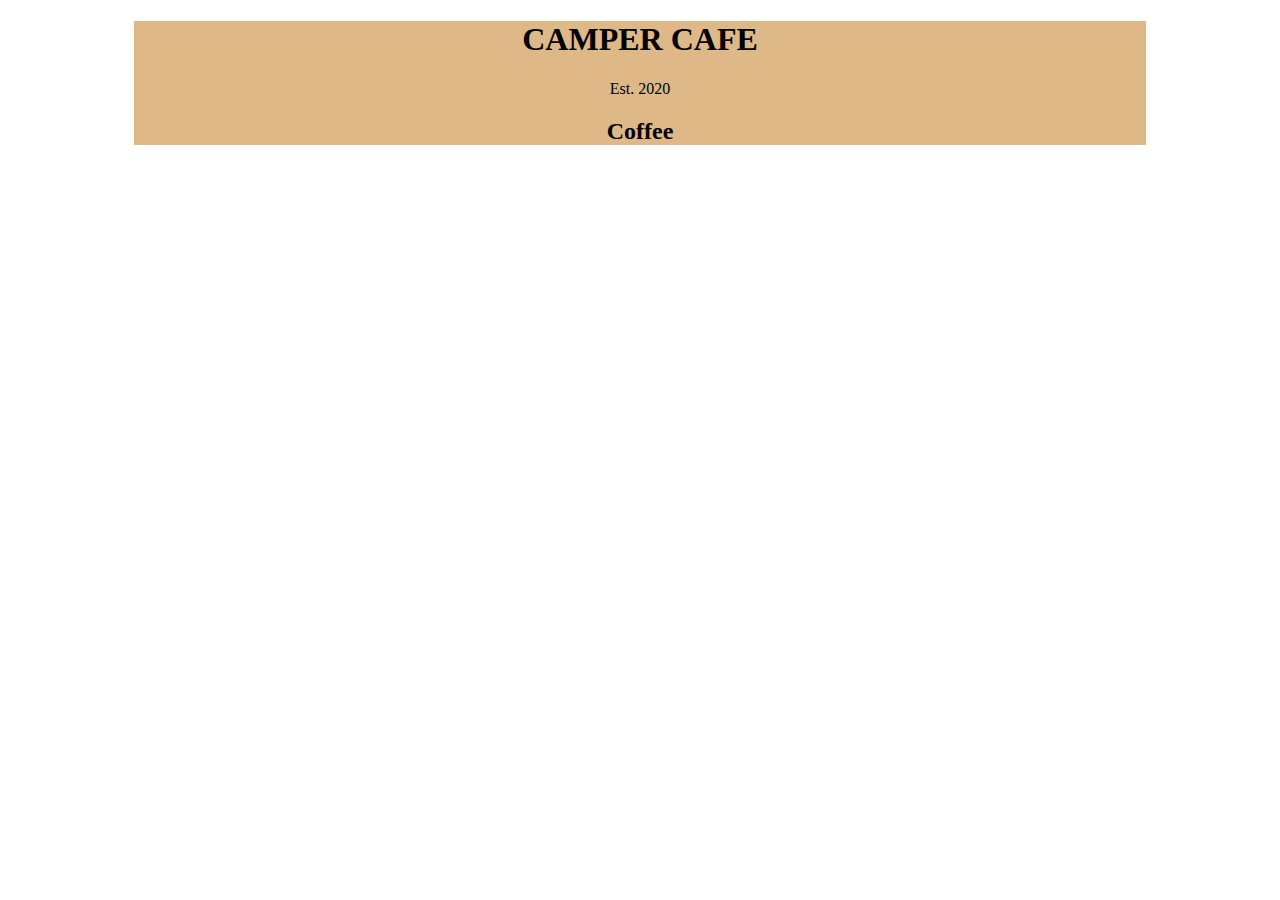
==== 2_CafeMenu/index.html @ b497f7b7 "Add Backgroun image" ====
<!DOCTYPE html>
<html lang="en">
    <head>
        <title>Cafe Menu</title>
        <meta charset="utf-8"><!--tell the browser how to encode characters for the page  -->
        <meta name="viewport" content="width=device-width, initial-scale=1.0" /> <!-- responsive -->        
        <link rel="stylesheet" href="styles.css" >

    </head>
    <body>
        <div class="menu">
            <main>
                <h1 >CAMPER CAFE</h1>
                <P>Est. 2020</P>
                <section>
                    <h2>Coffee</h2>
                </section>
            </main>
        </div>
    </body>
</html>
---- 2_CafeMenu/styles.css ----
body {
    background-image: url(https://cdn.freecodecamp.org/curriculum/css-cafe/beans.jpg);
}

h1, h2, p {
    text-align: center;
   }

.menu {
    background-color: burlywood;
    width: 80%; /*80% the width of its parent element (body)*/
    margin-left: auto;
    margin-right: auto;
}
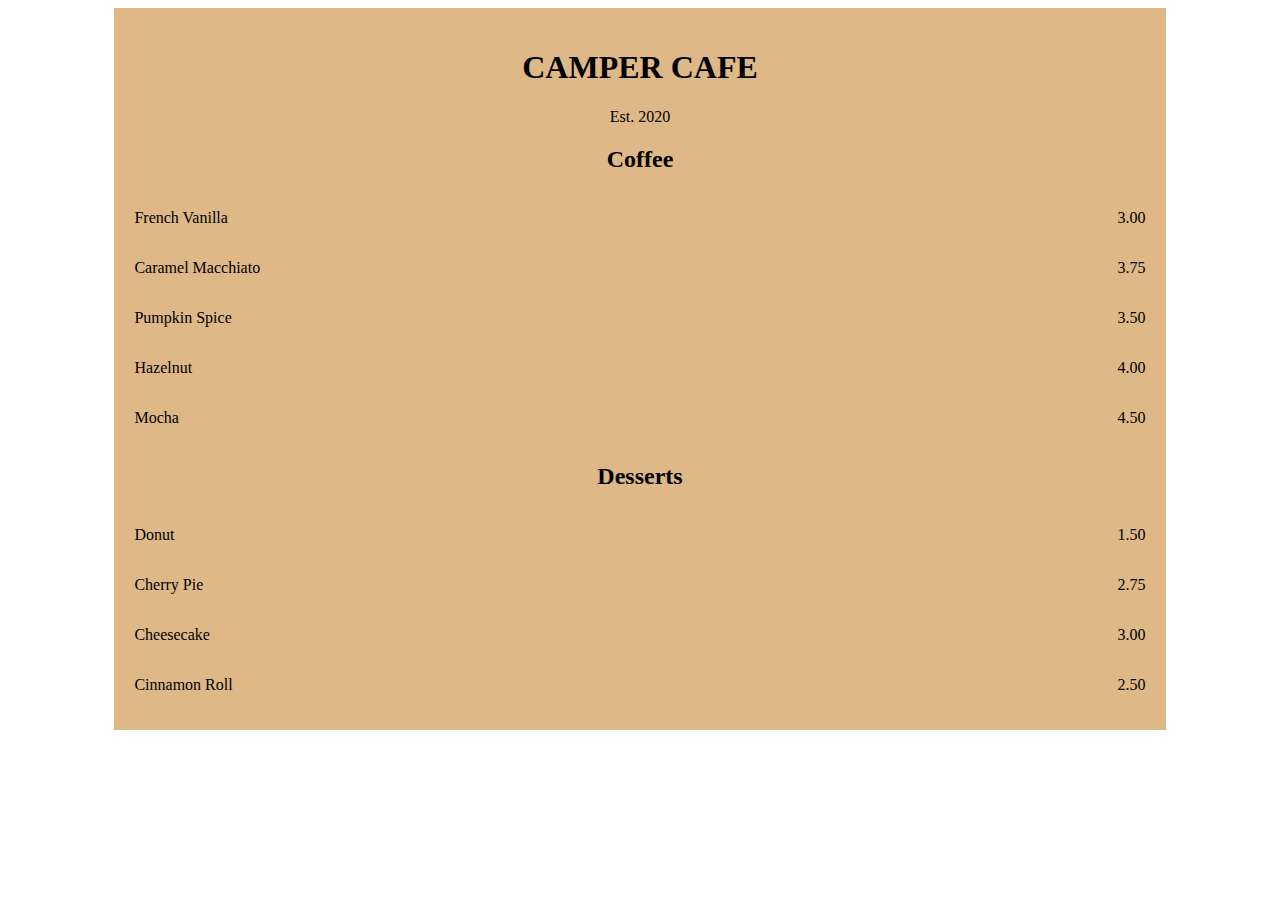
==== commit e4656b74: "MenuWithMultiplePadding" ====
--- a/2_CafeMenu/index.html
+++ b/2_CafeMenu/index.html
@@ -14,6 +14,36 @@
                 <P>Est. 2020</P>
                 <section>
                     <h2>Coffee</h2>
+                    <article class="item" >
+                        <p class="flavor">French Vanilla</p><p class="price">3.00</p>
+                    </article>
+                    <article class="item">
+                        <p class="flavor">Caramel Macchiato</p><p class="price">3.75</p>
+                    </article>
+                    <article class="item">
+                        <p class="flavor">Pumpkin Spice</p><p class="price">3.50</p>
+                    </article>
+                    <article class="item">
+                        <p class="flavor">Hazelnut</p><p class="price">4.00</p>
+                    </article>
+                    <article class="item">
+                        <p class="flavor">Mocha</p><p class="price">4.50</p>
+                    </article>
+                </section>
+                <section>
+                    <h2>Desserts</h2>
+                    <article class="item">
+                        <p class="dessert">Donut</p><p class="price">1.50</p>
+                    </article>
+                    <article class="item">
+                        <p class="dessert">Cherry Pie</p><p class="price">2.75</p>
+                    </article>
+                    <article class="item">
+                        <p class="dessert">Cheesecake</p><p class="price">3.00</p>
+                    </article>
+                    <article class="item">
+                        <p class="dessert">Cinnamon Roll</p><p class="price">2.50</p>
+                    </article>
                 </section>
             </main>
         </div>
--- a/2_CafeMenu/styles.css
+++ b/2_CafeMenu/styles.css
@@ -8,8 +8,29 @@
    }
 
 .menu {
+    width: 80%; /*80% the width of its parent element (body)*/
     background-color: burlywood;
-    width: 80%; /*80% the width of its parent element (body)*/
     margin-left: auto;
     margin-right: auto;
-}+    padding-left: 20px;
+    padding-right: 20px;
+    padding-top: 20px;
+    padding-bottom: 20px;
+}
+
+.item p {
+    display: inline-block; /* get them on the same line */
+
+}
+
+.flavor, .dessert { /*A element that has EITHER the flavor class OR the dessert class get the properties in the rule.*/
+    text-align: left;
+    width: 75%;
+}
+
+.price {
+    text-align: right;
+    width: 25%;
+    
+}
+
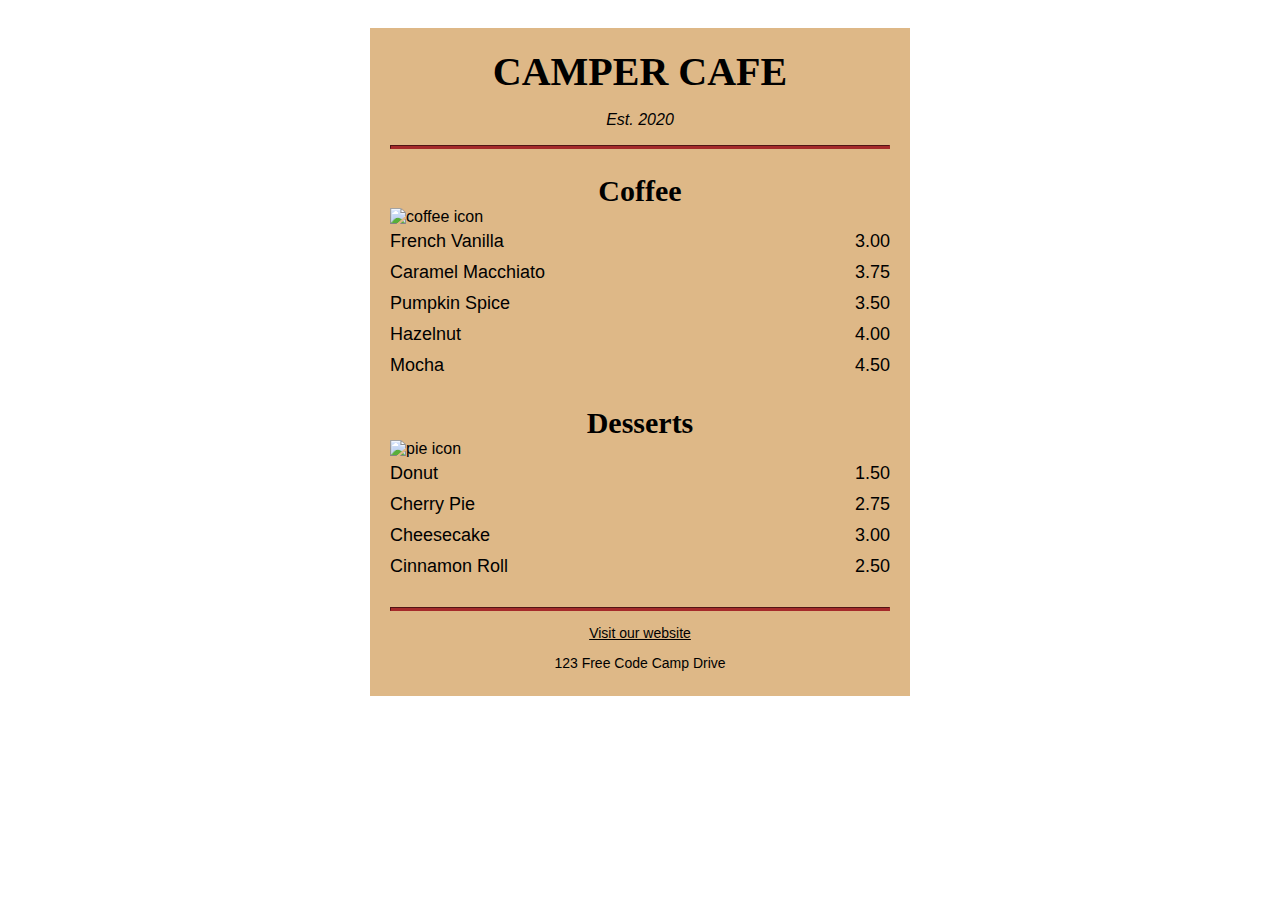
==== commit a9a71995: "Final of CafeMenu" ====
--- a/2_CafeMenu/index.html
+++ b/2_CafeMenu/index.html
@@ -11,9 +11,11 @@
         <div class="menu">
             <main>
                 <h1 >CAMPER CAFE</h1>
-                <P>Est. 2020</P>
+                <p class="established">Est. 2020</p>
+                <hr>
                 <section>
                     <h2>Coffee</h2>
+                    <img src="https://cdn.freecodecamp.org/curriculum/css-cafe/coffee.jpg" alt="coffee icon">
                     <article class="item" >
                         <p class="flavor">French Vanilla</p><p class="price">3.00</p>
                     </article>
@@ -32,6 +34,7 @@
                 </section>
                 <section>
                     <h2>Desserts</h2>
+                    <img src="https://cdn.freecodecamp.org/curriculum/css-cafe/pie.jpg" alt="pie icon">
                     <article class="item">
                         <p class="dessert">Donut</p><p class="price">1.50</p>
                     </article>
@@ -46,6 +49,11 @@
                     </article>
                 </section>
             </main>
+            <hr class="bottom-line">
+            <footer>
+                <p><a href="https://www.freecodecamp.org">Visit our website</a></p>
+                <p class="address"><a>123 Free Code Camp Drive</a></p>
+            </footer>
         </div>
     </body>
 </html>--- a/2_CafeMenu/styles.css
+++ b/2_CafeMenu/styles.css
@@ -1,26 +1,43 @@
 
 body {
     background-image: url(https://cdn.freecodecamp.org/curriculum/css-cafe/beans.jpg);
+    font-family: sans-serif;
+    padding: 20px;
 }
 
 h1, h2, p {
     text-align: center;
    }
+h1, h2 {
+    font-family: Impact, serif;
+   }
+.established {
+    font-style: italic;
+}
+h1 {
+    font-size: 40px;
+    margin-top: 0;
+    margin-bottom: 15px;
+}
 
+h2 {
+    font-size: 30px;
+}
 .menu {
     width: 80%; /*80% the width of its parent element (body)*/
+    max-width: 500px;/*Add a max-width property to the menu class with a value of 500px to prevent it from growing too wide.*/
     background-color: burlywood;
     margin-left: auto;
     margin-right: auto;
-    padding-left: 20px;
-    padding-right: 20px;
-    padding-top: 20px;
-    padding-bottom: 20px;
+    padding: 20px 20px 20px 20px;
+
 }
 
 .item p {
     display: inline-block; /* get them on the same line */
-
+    margin-top: 5px;
+    margin-bottom: 5px;
+    font-size: 18px;
 }
 
 .flavor, .dessert { /*A element that has EITHER the flavor class OR the dessert class get the properties in the rule.*/
@@ -34,3 +51,44 @@
     
 }
 
+hr {
+    height: 2px;
+    background-color: brown;
+    border-color: brown;
+
+}
+
+.bottom-line {
+    margin-top: 25px;
+}
+
+/*FOOTER*/
+
+footer {
+    font-size:  14px;
+}
+
+a {
+    color: black;
+}
+
+a:visited {
+    color: black;
+}
+
+a:hover {
+    color: brown;
+}
+a:active {
+    color: brown;
+}
+.address {
+    margin-bottom: 5px;
+}
+
+img {
+    display: block;    /*To make the image behave like heading elements (which are block-level), create an img type selector and use the value block for the display property and use the applicable margin-left and margin-right values to center it horizontally.*/
+    margin-right: auto;
+    margin-left: auto;
+    margin-top: -25px; /*add a negative top margin to the img elements to pull them up from their current positions. Negative values are created using a - in front of the value*/
+}